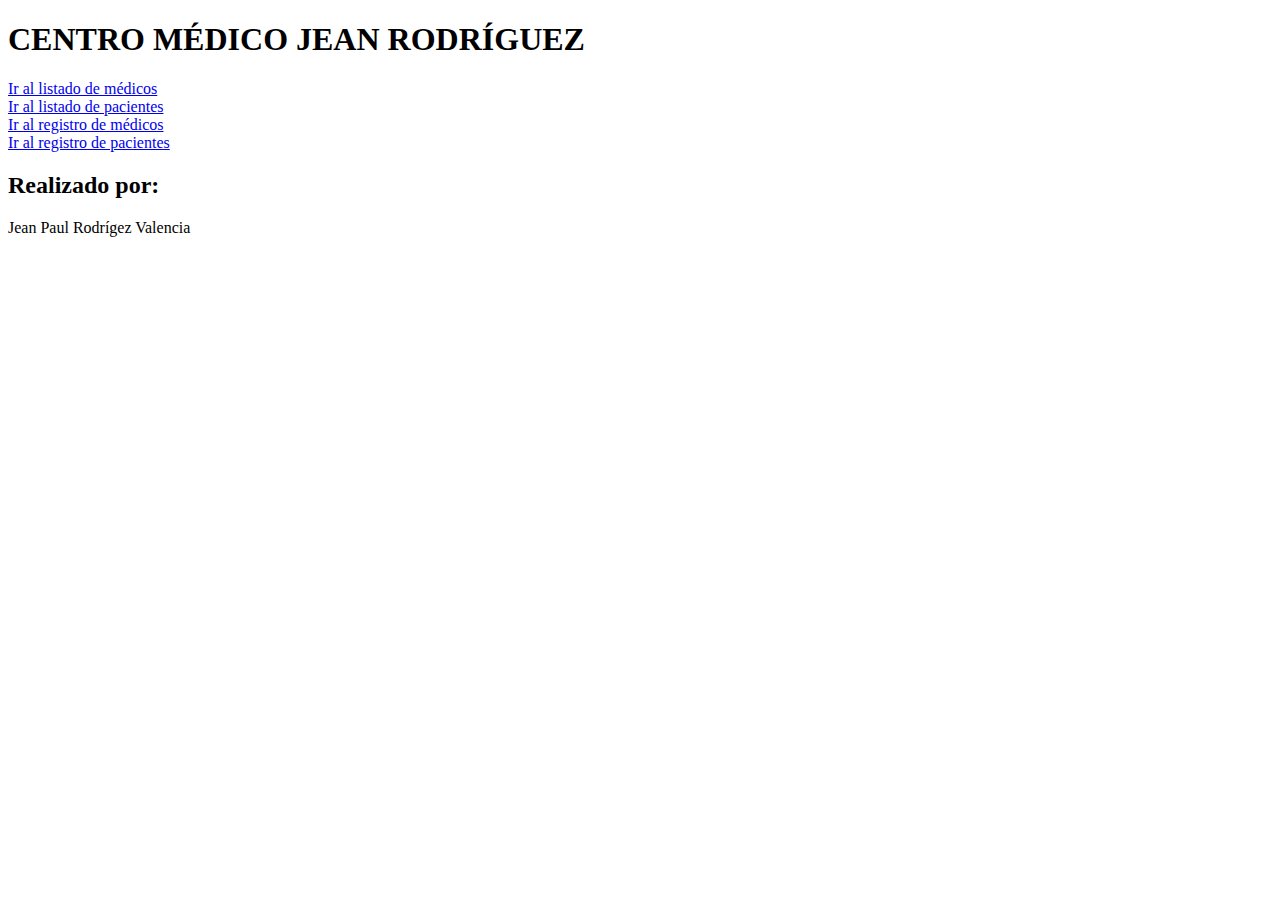
==== index.html @ 222f68ef "maquetación del primer proyecto calificable" ====
<!DOCTYPE html>
<html lang="en">

<head>
    <meta charset="UTF-8">
    <meta name="viewport" content="width=device-width, initial-scale=1.0">
    <title>CENTRO MÉDICO JEAN RODRÍGUEZ</title>
    <link rel="stylesheet" href="estilosCentroMedico.css">
</head>

<body>
    <header>
        <H1 id="CentroMedico">CENTRO MÉDICO JEAN RODRÍGUEZ</H1>
    </header>
    <main>
        <section>
            <a href="./HTML/listadoMedicos.html">Ir al listado de médicos</a><br>
            <a href="./HTML/listadoPacientes.html">Ir al listado de pacientes</a><br>
            <a href="./HTML/registroMedicos.html" target="_blank">Ir al registro de médicos</a><br>
            <a href="./HTML/registroPacientes.html" target="_blank">Ir al registro de pacientes</a><br>
        </section>
    </main>


    <footer>
        <h2>Realizado por:</h2>
        <p>Jean Paul Rodrígez Valencia</p>
    </footer>

</body>

</html>
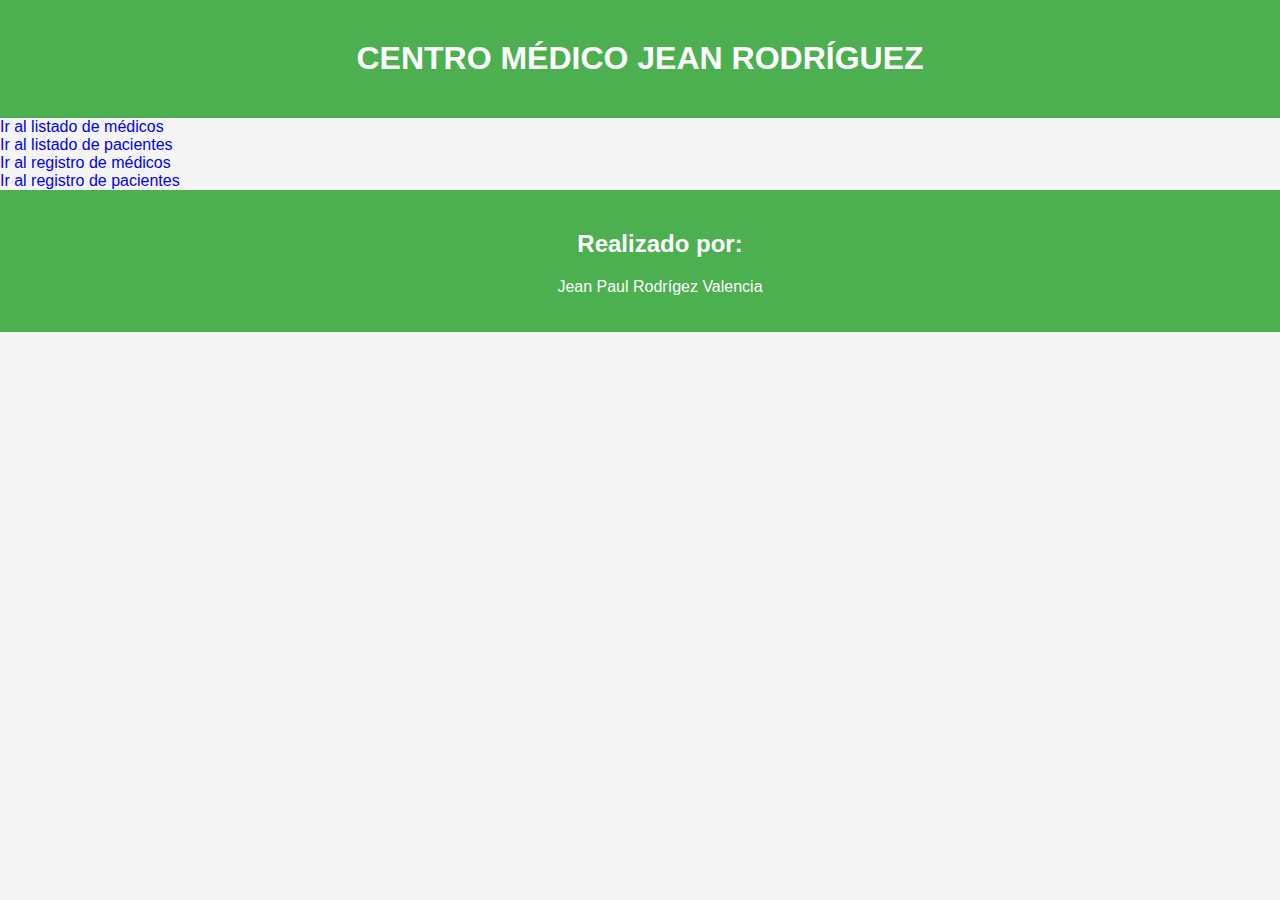
==== commit e546f471: "Se crea el archivo CSS" ====
--- a/index.html
+++ b/index.html
@@ -5,7 +5,7 @@
     <meta charset="UTF-8">
     <meta name="viewport" content="width=device-width, initial-scale=1.0">
     <title>CENTRO MÉDICO JEAN RODRÍGUEZ</title>
-    <link rel="stylesheet" href="estilosCentroMedico.css">
+    <link rel="stylesheet" href="../Styles/Styles.css">
 </head>
 
 <body>
--- a/Styles/Styles.css
+++ b/Styles/Styles.css
@@ -0,0 +1,136 @@
+/* Estilos CSS para el formulario */
+body {
+    font-family: 'Segoe UI', Tahoma, Geneva, Verdana, sans-serif;
+    background-color: #f5f5f5;
+    color: #333;
+    margin: 0;
+    padding: 0;
+}
+
+header, footer {
+    background-color: #4CAF50;
+    color: #fff;
+    padding: 20px;
+}
+
+footer{
+    position: static;
+    bottom: 0;
+    width: 100%;
+}
+
+footer p {
+    text-align: center;
+}
+
+h1,
+h2 {
+    margin-top: 20px;
+    text-align: center;
+}
+
+main {
+    width: 100%;
+    margin: auto;
+}
+
+li{
+    list-style: none;
+    display: inline-block;
+    padding: 20px;
+}
+
+.container-form{
+    max-width: 50%;
+    margin: auto;
+}
+
+label {
+    display: block;
+    margin-bottom: 5px;
+    font-weight: bold;
+}
+
+input,
+select {
+    display: block;
+    width: 100%;
+    margin-bottom: 15px;
+    padding: 10px;
+    border: 2px solid #ccc;
+    border-radius: 4px;
+    font-size: 16px;
+    font-family: sans-serif;
+    box-sizing: border-box;
+}
+
+input[type="submit"],
+input[type="button"] {
+    background-color: #4CAF50;
+    color: white;
+    border: none;
+    border-radius: 4px;
+    cursor: pointer;
+    padding: 12px 20px;
+    font-size: 16px;
+    font-family: sans-serif;
+    transition: background-color 0.3s ease;
+}
+
+input[type="submit"]:hover {
+    background-color: #3e8e41;
+}
+
+span {
+    color: red;
+}
+
+/* Estilos CSS para las tablas */
+table {
+    border-collapse: collapse;
+    width: 100%;
+    font-size: 16px;
+    font-family: sans-serif;
+    margin-bottom: 30px;
+}
+
+th,
+td {
+    padding: 10px;
+    text-align: center;
+    border: 5px solid #4CAF50;
+    background-color: #4CAF50;
+
+
+}
+
+td {
+    color: #fff;
+}
+
+th {
+    background-color: #f2f2f2;
+    font-weight: bold;
+}
+
+.tabla-container {
+    max-width: 80%;
+}
+
+.listado-container {
+    max-width: 70%;
+}
+.boton-container {
+    margin-block: 30px;
+}
+a{
+    text-decoration: none;
+}
+.listado-servicios a {
+    color: #3e8e41;
+    font-size: 20px;
+}
+
+.listado-servicios li::marker {
+    content: 🐾;
+}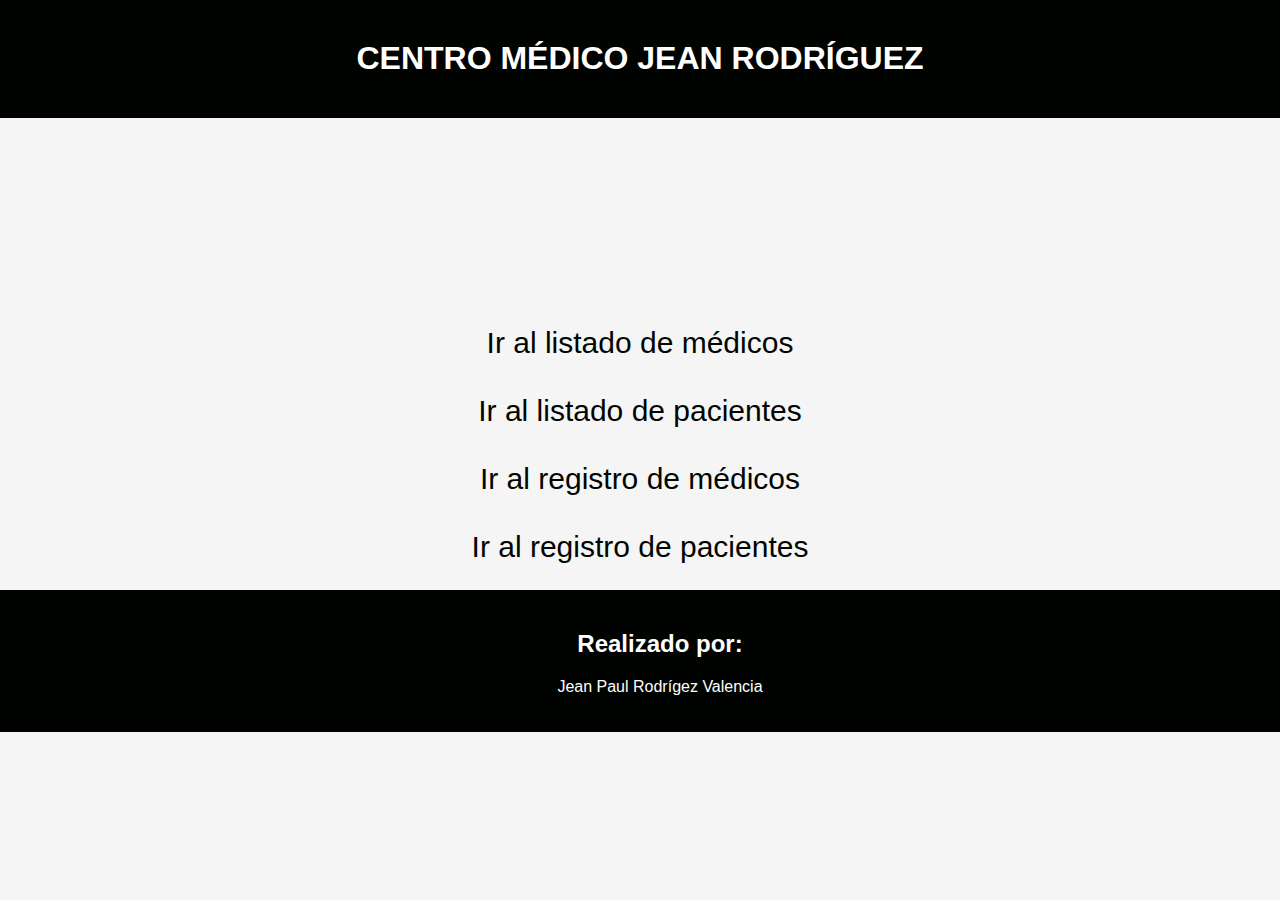
==== commit 1e20a82b: "Se modifican los estilos de los HTML 'registro', falta aún los de 'listados'" ====
--- a/index.html
+++ b/index.html
@@ -12,8 +12,8 @@
     <header>
         <H1 id="CentroMedico">CENTRO MÉDICO JEAN RODRÍGUEZ</H1>
     </header>
-    <main>
-        <section>
+    <main class="listado-container">
+        <section class="listado-servicios">
             <a href="./HTML/listadoMedicos.html">Ir al listado de médicos</a><br>
             <a href="./HTML/listadoPacientes.html">Ir al listado de pacientes</a><br>
             <a href="./HTML/registroMedicos.html" target="_blank">Ir al registro de médicos</a><br>
@@ -23,7 +23,7 @@
 
 
     <footer>
-        <h2>Realizado por:</h2>
+        <h2 class="titulo-footer">Realizado por:</h2>
         <p>Jean Paul Rodrígez Valencia</p>
     </footer>
 
--- a/Styles/Styles.css
+++ b/Styles/Styles.css
@@ -5,26 +5,37 @@
     color: #333;
     margin: 0;
     padding: 0;
+    background-image: url(https://www.cybertalk.org/wp-content/uploads/2021/08/shutterstock_442428001.jpg);
+
+    background-size: cover;
 }
 
-header, footer {
-    background-color: #4CAF50;
+header,
+footer {
+    background-color: #000300;
     color: #fff;
     padding: 20px;
 }
 
-footer{
+footer {
     position: static;
     bottom: 0;
     width: 100%;
+   
 }
 
 footer p {
     text-align: center;
 }
 
-h1,
+h1{
+    color: white;
+    text-align: center;
+    margin-top: 20px;
+}
+
 h2 {
+    color: white;
     margin-top: 20px;
     text-align: center;
 }
@@ -32,15 +43,16 @@
 main {
     width: 100%;
     margin: auto;
+    background-image: url();
 }
 
-li{
+li {
     list-style: none;
     display: inline-block;
     padding: 20px;
 }
 
-.container-form{
+.container-form {
     max-width: 50%;
     margin: auto;
 }
@@ -118,17 +130,27 @@
 }
 
 .listado-container {
-    max-width: 70%;
+    max-width: 100%;
+    text-align: center;
+    margin-top: 200px;
+
 }
+
 .boton-container {
     margin-block: 30px;
 }
-a{
+
+a {
     text-decoration: none;
 }
+
 .listado-servicios a {
-    color: #3e8e41;
-    font-size: 20px;
+    color: #000500;
+    font-size: 30px;
+    text-align: center;
+    display: list-item;
+    padding: 8px;
+
 }
 
 .listado-servicios li::marker {
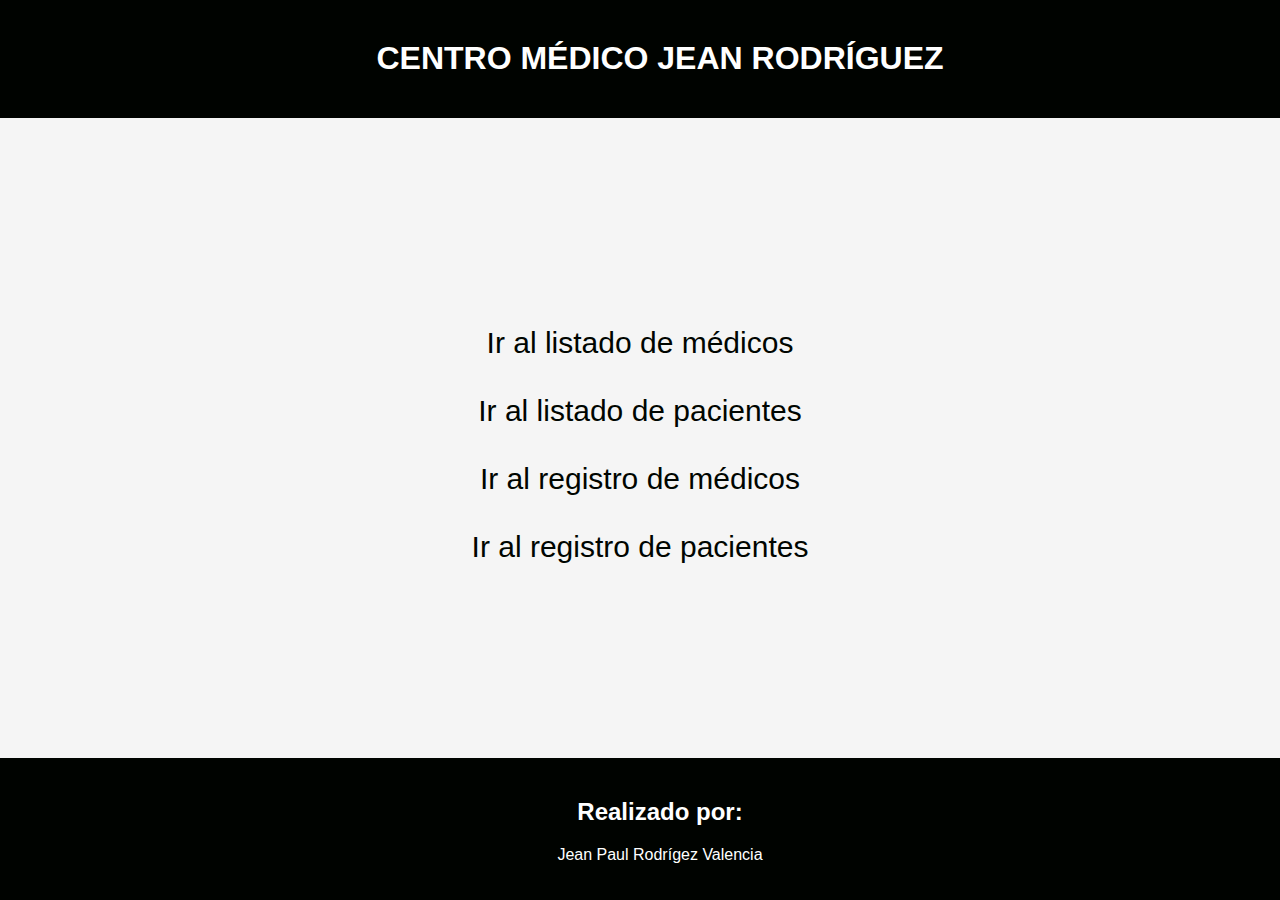
==== commit af56ae1b: "Se agrega estilo para el footer de idex, y los listados HTML" ====
--- a/index.html
+++ b/index.html
@@ -22,7 +22,7 @@
     </main>
 
 
-    <footer>
+    <footer id="footer-dos">
         <h2 class="titulo-footer">Realizado por:</h2>
         <p>Jean Paul Rodrígez Valencia</p>
     </footer>
--- a/Styles/Styles.css
+++ b/Styles/Styles.css
@@ -6,6 +6,7 @@
     margin: 0;
     padding: 0;
     background-image: url(https://www.cybertalk.org/wp-content/uploads/2021/08/shutterstock_442428001.jpg);
+    height:auto;
 
     background-size: cover;
 }
@@ -15,17 +16,25 @@
     background-color: #000300;
     color: #fff;
     padding: 20px;
+    width: 100%;
 }
 
 footer {
-    position: static;
-    bottom: 0;
+    position:static;
+    bottom:0%;
     width: 100%;
    
 }
 
 footer p {
     text-align: center;
+}
+
+#footer-dos {
+    position: absolute;
+    bottom:0%;
+    width: 100%;
+
 }
 
 h1{
@@ -42,8 +51,7 @@
 
 main {
     width: 100%;
-    margin: auto;
-    background-image: url();
+      
 }
 
 li {
@@ -78,7 +86,7 @@
 
 input[type="submit"],
 input[type="button"] {
-    background-color: #4CAF50;
+    background-color: #0c037e;
     color: white;
     border: none;
     border-radius: 4px;
@@ -90,7 +98,7 @@
 }
 
 input[type="submit"]:hover {
-    background-color: #3e8e41;
+    background-color: #4f358b;
 }
 
 span {
@@ -104,14 +112,15 @@
     font-size: 16px;
     font-family: sans-serif;
     margin-bottom: 30px;
+   
 }
 
 th,
 td {
     padding: 10px;
     text-align: center;
-    border: 5px solid #4CAF50;
-    background-color: #4CAF50;
+    border: 5px solid #000801;
+    background-color: #373faf;
 
 
 }
@@ -121,8 +130,9 @@
 }
 
 th {
-    background-color: #f2f2f2;
+    background-color: #0c037e;
     font-weight: bold;
+    color: white;
 }
 
 .tabla-container {
@@ -133,7 +143,6 @@
     max-width: 100%;
     text-align: center;
     margin-top: 200px;
-
 }
 
 .boton-container {
@@ -141,7 +150,7 @@
 }
 
 a {
-    text-decoration: none;
+    text-decoration:none;
 }
 
 .listado-servicios a {
@@ -153,6 +162,3 @@
 
 }
 
-.listado-servicios li::marker {
-    content: 🐾;
-}